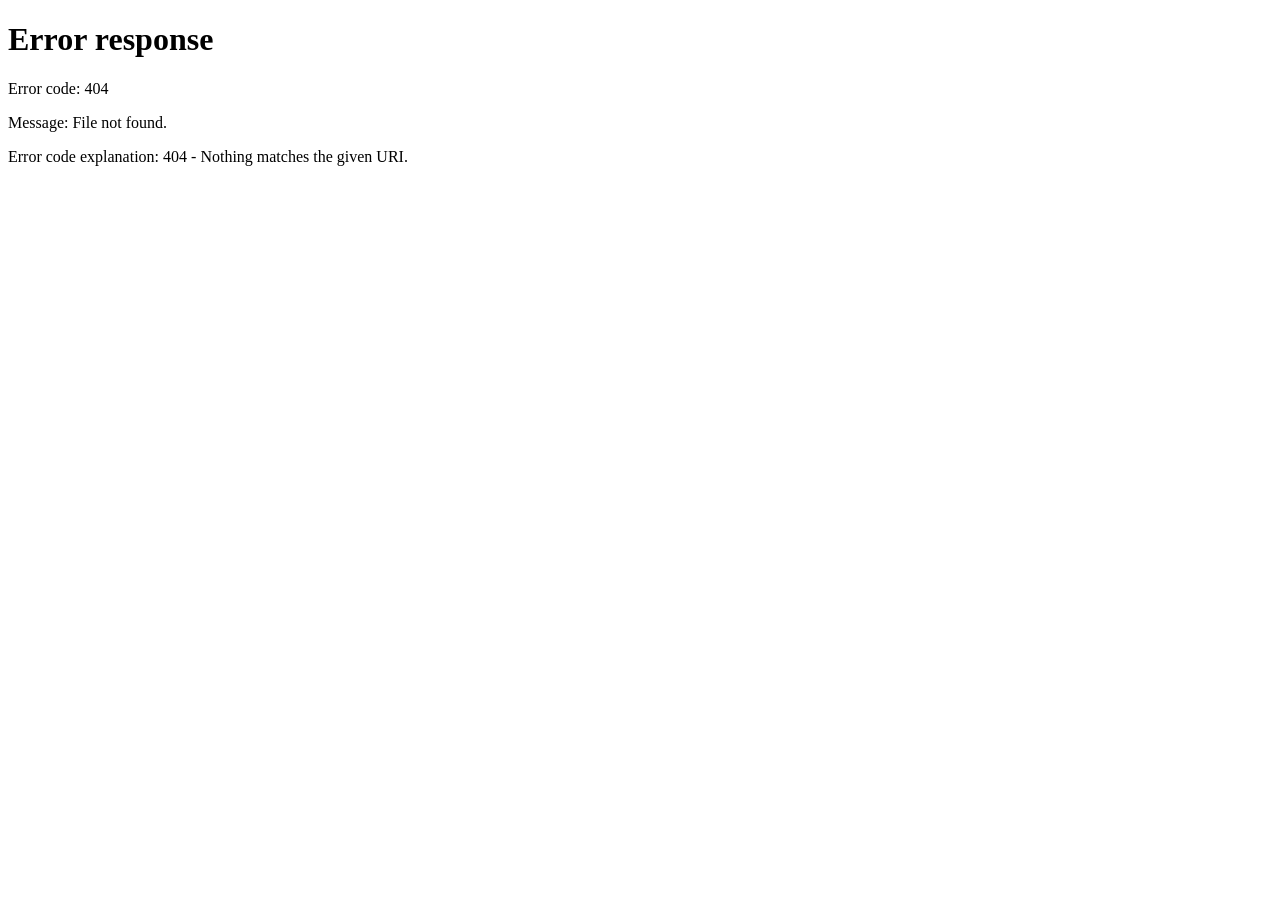
==== views/file-manager.html @ 75e02bb2 "重构配置结构，移除 PageConfig，新增 BaseConfig 中的 Url 字段。更新文件信息结构，添加 UploadPath 字段，并调整上传 URL 构建逻辑。优化首页渲染，简化数据传递，" ====
<!DOCTYPE html>
<html lang="zh-CN">
<head>
    <meta charset="UTF-8">
    <meta name="viewport" content="width=device-width, initial-scale=1.0">
    <title>简单文件管理系统</title>
    <link href="https://cdn.jsdelivr.net/npm/bootstrap@5.1.3/dist/css/bootstrap.min.css" rel="stylesheet">
    <link href="https://cdn.jsdelivr.net/npm/bootstrap-icons@1.7.2/font/bootstrap-icons.css" rel="stylesheet">
    <style>
        .file-item {
            cursor: pointer;
            padding: 10px;
            border-radius: 5px;
            transition: background-color 0.2s;
            position: relative;
            height: 100%;
            display: flex;
            flex-direction: column;
        }
        .file-item:hover {
            background-color: #f8f9fa;
        }
        .file-icon {
            font-size: 1.5rem;
            margin-right: 10px;
        }
        .file-preview {
            max-width: 100%;
            max-height: 400px;
            object-fit: contain;
            margin: 0 auto;
        }
        .breadcrumb {
            background-color: #f8f9fa;
            padding: 0.75rem 1rem;
            border-radius: 0.25rem;
        }
        .preview-modal .modal-dialog {
            max-width: 80%;
        }
        .preview-modal .modal-body {
            text-align: center;
        }
        .action-buttons {
            position: fixed;
            bottom: 20px;
            right: 20px;
            z-index: 1000;
        }
        .action-buttons .btn {
            width: 50px;
            height: 50px;
            border-radius: 25px;
            margin-left: 10px;
            box-shadow: 0 2px 5px rgba(0,0,0,0.2);
        }
        .file-link {
            word-break: break-all;
        }
        .file-actions {
            display: flex;
            gap: 8px;
            justify-content: flex-start;
        }
        .file-actions .btn {
            flex: 1;
            max-width: 80px;
        }
        .empty-directory {
            text-align: center;
            padding: 20px;
            color: #6c757d;
        }
        .preview-image{
            width: 100%;
        }
        .file-preview-thumbnail {
            width: 100%;
            height: 150px;
            object-fit: contain;
            margin-bottom: 10px;
            border-radius: 4px;
            background-color: #f8f9fa;
        }
        .preview-placeholder {
            width: 100%;
            height: 150px;
            display: flex;
            align-items: center;
            justify-content: center;
            background-color: #f8f9fa;
            border-radius: 4px;
            margin-bottom: 10px;
            color: #6c757d;
            font-size: 0.9rem;
            text-align: center;
            padding: 10px;
            position: relative;
        }
        .file-info {
            display: flex;
            flex-direction: column;
            gap: 8px;
            flex: 1;
        }
        .file-name-row {
            display: flex;
            align-items: center;
            gap: 8px;
            position: relative;
            padding-right: 40px; /* 为删除按钮留出空间 */
        }
        .folder-delete-btn {
            position: absolute;
            right: 0;
            top: 50%;
            transform: translateY(-50%);
            opacity: 0;
            transition: opacity 0.2s;
            z-index: 1;
        }
        .file-name-row:hover .folder-delete-btn {
            opacity: 1;
        }
    </style>
</head>
<body>
    <nav class="navbar navbar-expand-lg navbar-dark bg-dark">
        <div class="container-fluid">
            <a class="navbar-brand" href="#">文件管理系统</a>
            <button class="btn btn-outline-light" onclick="logout()">退出登录</button>
        </div>
    </nav>

    <div class="container-fluid mt-3">
        <nav aria-label="breadcrumb">
            <ol class="breadcrumb" id="pathBreadcrumb">
                <li class="breadcrumb-item"><a href="#" onclick="navigateTo('')">根目录</a></li>
            </ol>
        </nav>

        <div class="row" id="fileList">
            <!-- 文件列表将通过JavaScript动态加载 -->
        </div>
    </div>

    <!-- 文件预览模态框 -->
    <div class="modal fade preview-modal" id="previewModal" tabindex="-1">
        <div class="modal-dialog">
            <div class="modal-content">
                <div class="modal-header">
                    <h5 class="modal-title">文件预览</h5>
                    <button type="button" class="btn-close" data-bs-dismiss="modal"></button>
                </div>
                <div class="modal-body">
                    <img id="previewImage" class="preview-image" style="display: none;">
                    <div id="fileLink" class="file-link mt-3" style="display: none;"></div>
                </div>
            </div>
        </div>
    </div>

    <!-- 新建目录模态框 -->
    <div class="modal fade" id="newDirModal" tabindex="-1">
        <div class="modal-dialog">
            <div class="modal-content">
                <div class="modal-header">
                    <h5 class="modal-title">新建目录</h5>
                    <button type="button" class="btn-close" data-bs-dismiss="modal"></button>
                </div>
                <div class="modal-body">
                    <input type="text" class="form-control" id="newDirName" placeholder="请输入目录名称">
                </div>
                <div class="modal-footer">
                    <button type="button" class="btn btn-secondary" data-bs-dismiss="modal">取消</button>
                    <button type="button" class="btn btn-primary" onclick="createDirectory()">创建</button>
                </div>
            </div>
        </div>
    </div>

    <!-- 上传文件按钮 -->
    <div class="action-buttons">
        <button class="btn btn-primary" onclick="document.getElementById('fileUpload').click()">
            <i class="bi bi-upload"></i>
        </button>
        <button class="btn btn-success" onclick="showNewDirModal()">
            <i class="bi bi-folder-plus"></i>
        </button>
        <input type="file" id="fileUpload" style="display: none" multiple onchange="uploadFile(this.files)">
    </div>

    <script src="https://cdn.jsdelivr.net/npm/bootstrap@5.1.3/dist/js/bootstrap.bundle.min.js"></script>
    <script>
        let currentPath = '';
        const previewModal = new bootstrap.Modal(document.getElementById('previewModal'));
        const newDirModal = new bootstrap.Modal(document.getElementById('newDirModal'));

        // 检查登录状态
        function checkAuth() {
            const token = localStorage.getItem('token');
            if (!token) {
                window.location.href = './login';
                return false;
            }
            return true;
        }

        // 退出登录
        function logout() {
            localStorage.removeItem('token');
            window.location.href = './login';
        }

        // 获取文件列表
        async function loadFiles(path = '') {
            if (!checkAuth()) return;
            
            try {
                const response = await fetch(`/file/list?path=${encodeURIComponent(path)}`, {
                    headers: {
                        'Authorization': `Bearer ${localStorage.getItem('token')}`
                    }
                });
                
                if (!response.ok) throw new Error('获取文件列表失败');
                
                const data = await response.json();
                // 确保 data.files 存在，如果不存在则使用空数组
                displayFiles(data.files || []);
                updateBreadcrumb(path);
                currentPath = path;
            } catch (error) {
                console.error('加载文件列表失败:', error);
                // 发生错误时显示空列表
                displayFiles([]);
                alert(error.message);
            }
        }

        // 显示文件列表
        function displayFiles(files) {
            const fileList = document.getElementById('fileList');
            if (!fileList) {
                console.error('找不到文件列表容器');
                return;
            }
            
            // 确保 files 是数组
            if (!Array.isArray(files)) {
                console.error('文件列表数据格式错误');
                files = [];
            }
            
            fileList.innerHTML = '';

            if (files.length === 0) {
                const emptyDiv = document.createElement('div');
                emptyDiv.className = 'col-12';
                emptyDiv.innerHTML = '<div class="empty-directory"><i class="bi bi-folder2-open"></i><p>当前目录为空</p></div>';
                fileList.appendChild(emptyDiv);
                return;
            }

            files.forEach(file => {
                const col = document.createElement('div');
                col.className = 'col-md-3 col-sm-4 col-6 mb-3';
                
                const fileItem = document.createElement('div');
                fileItem.className = 'file-item d-flex flex-column';
                
                const ext = file.name.split('.').pop().toLowerCase();
                const imageExts = ['jpg', 'jpeg', 'png', 'gif', 'bmp', 'webp'];
                const isImage = imageExts.includes(ext);
                
                if (file.isDir) {
                    const previewImg = document.createElement('div');
                    previewImg.className = 'preview-placeholder';
                    previewImg.innerHTML = '<i class="bi bi-folder2 fs-1"></i>';
                    fileItem.appendChild(previewImg);
                } else if (isImage) {
                    const previewImg = document.createElement('img');
                    previewImg.className = 'file-preview-thumbnail';
                    previewImg.src = `/${file.uploadPath}/${file.path.replace(/\\/g, '/')}`;
                    previewImg.alt = file.name;
                    fileItem.appendChild(previewImg);
                } else {
                    const previewPlaceholder = document.createElement('div');
                    previewPlaceholder.className = 'preview-placeholder';
                    previewPlaceholder.innerHTML = '仅支持图片文件预览';
                    fileItem.appendChild(previewPlaceholder);
                }
                
                const fileInfo = document.createElement('div');
                fileInfo.className = 'file-info';
                
                const nameRow = document.createElement('div');
                nameRow.className = 'file-name-row';
                
                const icon = document.createElement('i');
                icon.className = `file-icon bi ${file.isDir ? 'bi-folder' : getFileIcon(file.name)}`;
                
                const name = document.createElement('span');
                name.className = 'text-truncate flex-grow-1';
                name.textContent = file.name;

                nameRow.appendChild(icon);
                nameRow.appendChild(name);

                if (file.isDir) {
                    const deleteBtn = document.createElement('button');
                    deleteBtn.className = 'btn btn-sm btn-outline-danger folder-delete-btn';
                    deleteBtn.innerHTML = '<i class="bi bi-trash"></i>';
                    deleteBtn.title = '删除文件夹';
                    deleteBtn.onclick = (e) => {
                        e.stopPropagation();
                        deleteFile(file.path);
                    };
                    nameRow.appendChild(deleteBtn);
                }

                fileInfo.appendChild(nameRow);

                if (!file.isDir) {
                    const actions = document.createElement('div');
                    actions.className = 'file-actions';
                    
                    const copyBtn = document.createElement('button');
                    copyBtn.className = 'btn btn-sm btn-outline-secondary';
                    copyBtn.innerHTML = '<i class="bi bi-clipboard"></i> 复制';
                    copyBtn.onclick = (e) => {
                        e.stopPropagation();
                        const fileUrl = `${window.location.origin}/${file.uploadPath}/${file.path.replace(/\\/g, '/')}`;
                        copyToClipboard(fileUrl);
                    };

                    const deleteBtn = document.createElement('button');
                    deleteBtn.className = 'btn btn-sm btn-outline-danger';
                    deleteBtn.innerHTML = '<i class="bi bi-trash"></i> 删除';
                    deleteBtn.onclick = (e) => {
                        e.stopPropagation();
                        deleteFile(file.path);
                    };

                    actions.appendChild(copyBtn);
                    actions.appendChild(deleteBtn);
                    fileInfo.appendChild(actions);
                }
                
                fileItem.appendChild(fileInfo);
                
                if (file.isDir) {
                    fileItem.onclick = () => navigateTo(file.path.replace(/\\/g, '/'));
                } else {
                    fileItem.onclick = () => handleFileClick(file);
                }
                
                col.appendChild(fileItem);
                fileList.appendChild(col);
            });
        }

        // 获取文件图标
        function getFileIcon(filename) {
            const ext = filename.split('.').pop().toLowerCase();
            const imageExts = ['jpg', 'jpeg', 'png', 'gif', 'bmp', 'webp'];
            const docExts = ['doc', 'docx', 'pdf', 'txt'];
            const codeExts = ['js', 'html', 'css', 'py', 'java', 'cpp'];
            
            if (imageExts.includes(ext)) return 'bi-image';
            if (docExts.includes(ext)) return 'bi-file-text';
            if (codeExts.includes(ext)) return 'bi-file-code';
            return 'bi-file';
        }

        // 处理文件点击
        function handleFileClick(file) {
            const ext = file.name.split('.').pop().toLowerCase();
            const imageExts = ['jpg', 'jpeg', 'png', 'gif', 'bmp', 'webp'];
            
            const previewImage = document.getElementById('previewImage');
            const fileLink = document.getElementById('fileLink');
            const fileUrl = `${window.location.origin}/${file.uploadPath}/${file.path.replace(/\\/g, '/')}`;
            
            // 始终显示文件链接
            fileLink.style.display = 'block';
            fileLink.innerHTML = `
                <p style="margin-top: 3em;"></p>
                <div class="input-group">
                    <input type="text" class="form-control" value="${fileUrl}" readonly>
                    <button class="btn btn-outline-secondary" type="button" onclick="copyToClipboard('${fileUrl}')">
                        复制
                    </button>
                </div>
                <div class="mt-3">
                    <button class="btn btn-danger" onclick="deleteFile('${file.path.replace(/\\/g, '/')}')">
                        删除文件
                    </button>
                </div>
            `;
            
            if (imageExts.includes(ext)) {
                previewImage.style.display = 'block';
                previewImage.src = fileUrl;
            } else {
                previewImage.style.display = 'none';
            }
            
            previewModal.show();
        }

        // 复制到剪贴板
        function copyToClipboard(text) {
            navigator.clipboard.writeText(text).then(() => {
                alert('链接已复制到剪贴板');
            }).catch(err => {
                console.error('复制失败:', err);
            });
        }

        // 更新面包屑导航
        function updateBreadcrumb(path) {
            const breadcrumb = document.getElementById('pathBreadcrumb');
            breadcrumb.innerHTML = '<li class="breadcrumb-item"><a href="#" onclick="navigateTo(\'\')">根目录</a></li>';
            
            if (path) {
                const parts = path.split('/').filter(Boolean);
                let currentPath = '';
                parts.forEach(part => {
                    currentPath += '/' + part;
                    const li = document.createElement('li');
                    li.className = 'breadcrumb-item';
                    li.innerHTML = `<a href="#" onclick="navigateTo('${currentPath.slice(1)}')">${part}</a>`;
                    breadcrumb.appendChild(li);
                });
            }
        }

        // 导航到指定目录
        function navigateTo(path) {
            loadFiles(path);
        }

        // 显示新建目录模态框
        function showNewDirModal() {
            document.getElementById('newDirName').value = '';
            newDirModal.show();
        }

        // 创建新目录
        async function createDirectory() {
            if (!checkAuth()) return;
            
            const dirName = document.getElementById('newDirName').value.trim();
            if (!dirName) {
                alert('请输入目录名称');
                return;
            }

            const path = currentPath ? `${currentPath}/${dirName}` : dirName;
            
            try {
                const response = await fetch('/file/mkdir', {
                    method: 'POST',
                    headers: {
                        'Authorization': `Bearer ${localStorage.getItem('token')}`,
                        'Content-Type': 'application/x-www-form-urlencoded',
                    },
                    body: `path=${encodeURIComponent(path)}`
                });
                
                if (!response.ok) throw new Error('创建目录失败');
                
                newDirModal.hide();
                loadFiles(currentPath);
            } catch (error) {
                alert(error.message);
            }
        }

        // 上传文件
        async function uploadFile(files) {
            if (!checkAuth()) return;
            
            console.log('开始上传文件，当前路径:', currentPath);
            
            if (!files || files.length === 0) {
                console.log('没有选择文件');
                return;
            }
            
            const formData = new FormData();
            // 添加所有文件到 FormData
            for (const file of files) {
                formData.append('files', file);
            }
            formData.append('path', currentPath);
            
            console.log('准备上传文件数量:', files.length, '到路径:', currentPath);
            
            try {
                const response = await fetch('/file/upload', {
                    method: 'POST',
                    headers: {
                        'Authorization': `Bearer ${localStorage.getItem('token')}`
                    },
                    body: formData
                });
                
                const result = await response.json();
                
                if (!response.ok) {
                    throw new Error(result.error || '上传失败');
                }
                
                if (response.status === 206) { // 部分成功
                    console.log('部分文件上传成功:', result);
                    alert(`部分文件上传成功\n成功: ${result.success.join(', ')}\n失败: ${result.failed.join(', ')}`);
                } else {
                    console.log('所有文件上传成功:', result);
                    // alert('所有文件上传成功');
                }
                
                // 清空文件输入框，这样相同文件可以重复上传
                document.getElementById('fileUpload').value = '';
                // 重新加载文件列表
                loadFiles(currentPath);
            } catch (error) {
                console.error('上传错误:', error);
                alert(error.message);
            }
        }

        // 删除文件或目录
        async function deleteFile(path) {
            if (!checkAuth()) return;
            if (!confirm('确定要删除吗？')) return;
            
            try {
                const response = await fetch(`/file/delete?path=${encodeURIComponent(path)}`, {
                    method: 'DELETE',
                    headers: {
                        'Authorization': `Bearer ${localStorage.getItem('token')}`
                    }
                });
                
                if (!response.ok) throw new Error('删除失败');
                
                // 关闭预览模态框
                previewModal.hide();
                // 重新加载文件列表
                loadFiles(currentPath);
            } catch (error) {
                alert(error.message);
            }
        }

        // 页面加载完成后加载文件列表
        document.addEventListener('DOMContentLoaded', () => {
            if (checkAuth()) {
                loadFiles();
                
                // 重新绑定文件上传事件
                const fileUpload = document.getElementById('fileUpload');
                if (fileUpload) {
                    fileUpload.onchange = function(e) {
                        console.log('文件选择事件触发'); // 添加调试日志
                        if (this.files && this.files.length > 0) {
                            uploadFile(this.files);
                        }
                    };
                }
            }
        });
    </script>
</body>
</html>
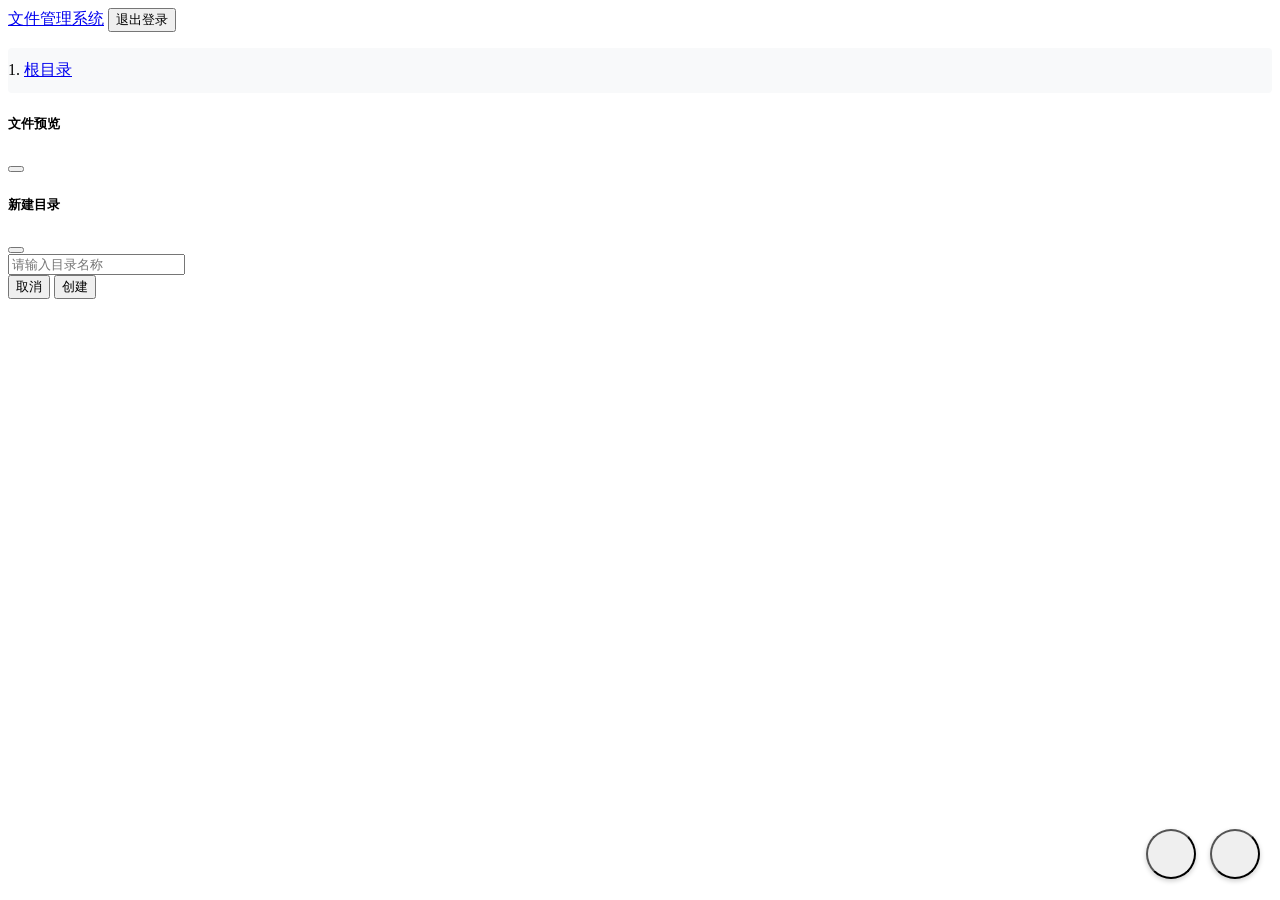
==== commit ad60d0d6: "chore: 更新外部资源链接，替换为 国内CDN 以提高加载速度" ====
--- a/views/file-manager.html
+++ b/views/file-manager.html
@@ -4,8 +4,10 @@
     <meta charset="UTF-8">
     <meta name="viewport" content="width=device-width, initial-scale=1.0">
     <title>简单文件管理系统</title>
-    <link href="https://cdn.jsdelivr.net/npm/bootstrap@5.1.3/dist/css/bootstrap.min.css" rel="stylesheet">
-    <link href="https://cdn.jsdelivr.net/npm/bootstrap-icons@1.7.2/font/bootstrap-icons.css" rel="stylesheet">
+    <!-- <link href="https://cdn.jsdelivr.net/npm/bootstrap@5.1.3/dist/css/bootstrap.min.css" rel="stylesheet">
+    <link href="https://cdn.jsdelivr.net/npm/bootstrap-icons@1.7.2/font/bootstrap-icons.css" rel="stylesheet"> -->
+    <link href="https://lf6-cdn-tos.bytecdntp.com/cdn/expire-1-M/bootstrap/5.1.3/css/bootstrap.min.css" type="text/css" rel="stylesheet" />
+    <link href="https://lf6-cdn-tos.bytecdntp.com/cdn/expire-1-M/bootstrap-icons/1.7.2/font/bootstrap-icons.min.css" type="text/css" rel="stylesheet" />
     <style>
         .file-item {
             cursor: pointer;
@@ -122,6 +124,15 @@
         .file-name-row:hover .folder-delete-btn {
             opacity: 1;
         }
+        /* 视频预览样式 */
+        .position-relative {
+            position: relative;
+            width: 100%;
+            margin-bottom: 10px;
+        }
+        .position-relative:hover .bi-play-circle {
+            opacity: 0.5;
+        }
     </style>
 </head>
 <body>
@@ -146,14 +157,15 @@
 
     <!-- 文件预览模态框 -->
     <div class="modal fade preview-modal" id="previewModal" tabindex="-1">
-        <div class="modal-dialog">
+        <div class="modal-dialog modal-lg">
             <div class="modal-content">
                 <div class="modal-header">
                     <h5 class="modal-title">文件预览</h5>
                     <button type="button" class="btn-close" data-bs-dismiss="modal"></button>
                 </div>
                 <div class="modal-body">
-                    <img id="previewImage" class="preview-image" style="display: none;">
+                    <img id="previewImage" class="preview-image" style="display: none; max-height: 70vh; width: auto; margin: 0 auto;">
+                    <video id="previewVideo" class="preview-image" controls style="display: none; max-height: 70vh; width: auto; margin: 0 auto;"></video>
                     <div id="fileLink" class="file-link mt-3" style="display: none;"></div>
                 </div>
             </div>
@@ -190,7 +202,8 @@
         <input type="file" id="fileUpload" style="display: none" multiple onchange="uploadFile(this.files)">
     </div>
 
-    <script src="https://cdn.jsdelivr.net/npm/bootstrap@5.1.3/dist/js/bootstrap.bundle.min.js"></script>
+    <!-- <script src="https://cdn.jsdelivr.net/npm/bootstrap@5.1.3/dist/js/bootstrap.bundle.min.js"></script> -->
+    <script src="https://lf6-cdn-tos.bytecdntp.com/cdn/expire-1-M/bootstrap/5.1.3/js/bootstrap.bundle.min.js" type="application/javascript"></script>
     <script>
         let currentPath = '';
         const previewModal = new bootstrap.Modal(document.getElementById('previewModal'));
@@ -271,7 +284,9 @@
                 
                 const ext = file.name.split('.').pop().toLowerCase();
                 const imageExts = ['jpg', 'jpeg', 'png', 'gif', 'bmp', 'webp'];
+                const videoExts = ['mp4'];
                 const isImage = imageExts.includes(ext);
+                const isVideo = videoExts.includes(ext);
                 
                 if (file.isDir) {
                     const previewImg = document.createElement('div');
@@ -284,10 +299,42 @@
                     previewImg.src = `/${file.uploadPath}/${file.path.replace(/\\/g, '/')}`;
                     previewImg.alt = file.name;
                     fileItem.appendChild(previewImg);
+                } else if (isVideo) {
+                    const previewVideo = document.createElement('video');
+                    previewVideo.className = 'file-preview-thumbnail';
+                    previewVideo.src = `/${file.uploadPath}/${file.path.replace(/\\/g, '/')}`;
+                    previewVideo.preload = 'metadata';
+                    previewVideo.muted = true;
+                    previewVideo.controls = false;
+                    
+                    // 添加播放按钮覆盖层
+                    const videoContainer = document.createElement('div');
+                    videoContainer.className = 'position-relative';
+                    
+                    const playIcon = document.createElement('div');
+                    playIcon.className = 'position-absolute top-50 start-50 translate-middle';
+                    playIcon.innerHTML = '<i class="bi bi-play-circle fs-1 text-white"></i>';
+                    playIcon.style.opacity = '0.8';
+                    playIcon.style.zIndex = '1';
+                    
+                    videoContainer.appendChild(previewVideo);
+                    videoContainer.appendChild(playIcon);
+                    fileItem.appendChild(videoContainer);
+                    
+                    // 悬停时预览视频
+                    videoContainer.addEventListener('mouseenter', () => {
+                        previewVideo.currentTime = 1;
+                        previewVideo.play().catch(e => console.log('视频预览播放失败:', e));
+                    });
+                    
+                    videoContainer.addEventListener('mouseleave', () => {
+                        previewVideo.pause();
+                        previewVideo.currentTime = 0;
+                    });
                 } else {
                     const previewPlaceholder = document.createElement('div');
                     previewPlaceholder.className = 'preview-placeholder';
-                    previewPlaceholder.innerHTML = '仅支持图片文件预览';
+                    previewPlaceholder.innerHTML = '仅支持图片和MP4文件预览';
                     fileItem.appendChild(previewPlaceholder);
                 }
                 
@@ -364,10 +411,12 @@
         function getFileIcon(filename) {
             const ext = filename.split('.').pop().toLowerCase();
             const imageExts = ['jpg', 'jpeg', 'png', 'gif', 'bmp', 'webp'];
+            const videoExts = ['mp4'];
             const docExts = ['doc', 'docx', 'pdf', 'txt'];
             const codeExts = ['js', 'html', 'css', 'py', 'java', 'cpp'];
             
             if (imageExts.includes(ext)) return 'bi-image';
+            if (videoExts.includes(ext)) return 'bi-film';
             if (docExts.includes(ext)) return 'bi-file-text';
             if (codeExts.includes(ext)) return 'bi-file-code';
             return 'bi-file';
@@ -377,8 +426,10 @@
         function handleFileClick(file) {
             const ext = file.name.split('.').pop().toLowerCase();
             const imageExts = ['jpg', 'jpeg', 'png', 'gif', 'bmp', 'webp'];
+            const videoExts = ['mp4'];
             
             const previewImage = document.getElementById('previewImage');
+            const previewVideo = document.getElementById('previewVideo');
             const fileLink = document.getElementById('fileLink');
             const fileUrl = `${window.location.origin}/${file.uploadPath}/${file.path.replace(/\\/g, '/')}`;
             
@@ -399,11 +450,16 @@
                 </div>
             `;
             
+            // 重置所有预览元素
+            previewImage.style.display = 'none';
+            previewVideo.style.display = 'none';
+            
             if (imageExts.includes(ext)) {
                 previewImage.style.display = 'block';
                 previewImage.src = fileUrl;
-            } else {
-                previewImage.style.display = 'none';
+            } else if (videoExts.includes(ext)) {
+                previewVideo.style.display = 'block';
+                previewVideo.src = fileUrl;
             }
             
             previewModal.show();
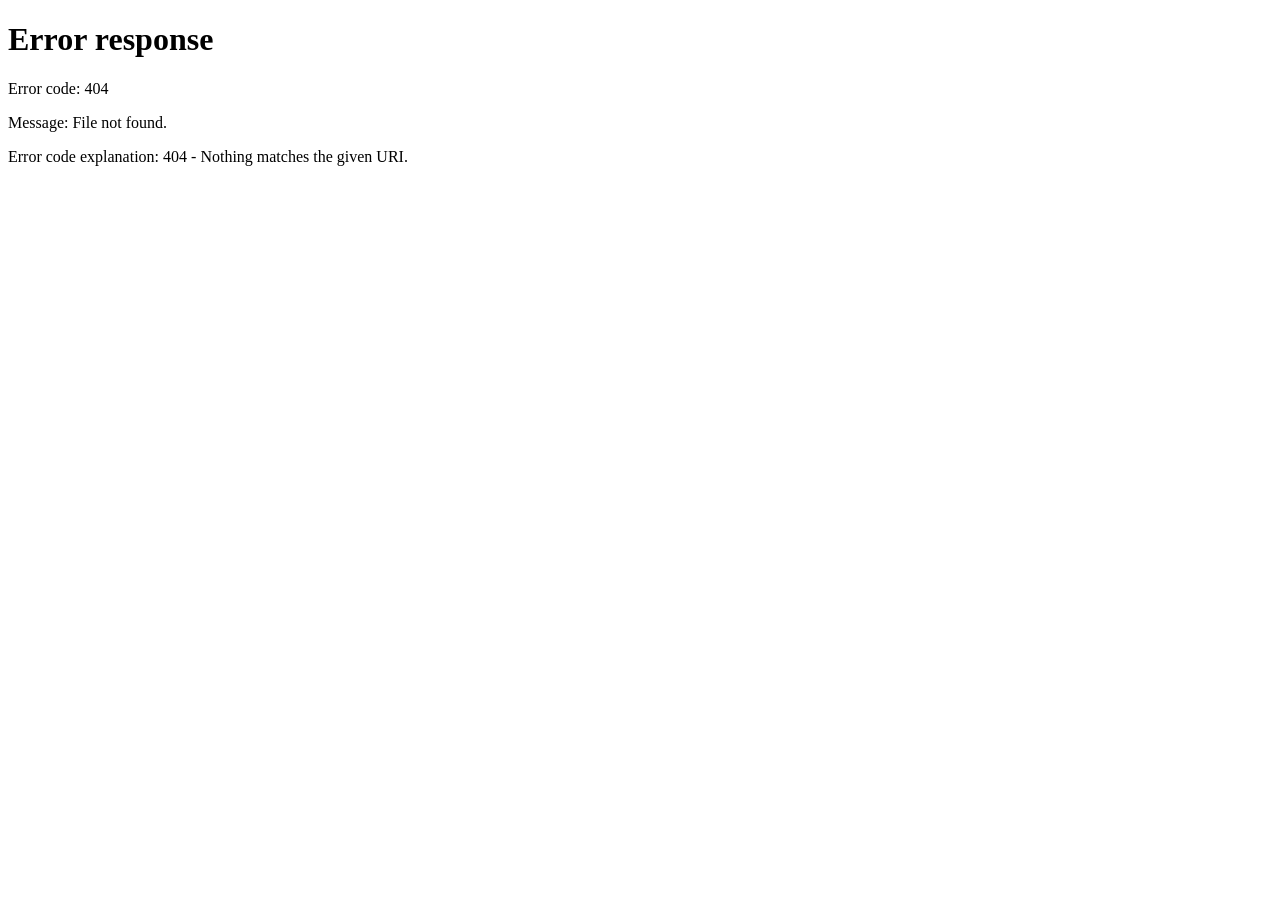
==== commit e37fbbd8: "fix: 直接去除字节跳动静态资源替换为jsdelivr加速资源" ====
--- a/views/file-manager.html
+++ b/views/file-manager.html
@@ -6,8 +6,8 @@
     <title>简单文件管理系统</title>
     <!-- <link href="https://cdn.jsdelivr.net/npm/bootstrap@5.1.3/dist/css/bootstrap.min.css" rel="stylesheet">
     <link href="https://cdn.jsdelivr.net/npm/bootstrap-icons@1.7.2/font/bootstrap-icons.css" rel="stylesheet"> -->
-    <link href="https://lf6-cdn-tos.bytecdntp.com/cdn/expire-1-M/bootstrap/5.1.3/css/bootstrap.min.css" type="text/css" rel="stylesheet" />
-    <link href="https://lf6-cdn-tos.bytecdntp.com/cdn/expire-1-M/bootstrap-icons/1.7.2/font/bootstrap-icons.min.css" type="text/css" rel="stylesheet" />
+    <link href="https://jsd.051214.xyz/npm/bootstrap@5.1.3/dist/css/bootstrap.min.css" type="text/css" rel="stylesheet" />
+    <link href="https://jsd.051214.xyz/npm/bootstrap-icons@1.7.2/font/bootstrap-icons.css" type="text/css" rel="stylesheet" />
     <style>
         .file-item {
             cursor: pointer;
@@ -203,7 +203,7 @@
     </div>
 
     <!-- <script src="https://cdn.jsdelivr.net/npm/bootstrap@5.1.3/dist/js/bootstrap.bundle.min.js"></script> -->
-    <script src="https://lf6-cdn-tos.bytecdntp.com/cdn/expire-1-M/bootstrap/5.1.3/js/bootstrap.bundle.min.js" type="application/javascript"></script>
+    <script src="https://jsd.051214.xyz/npm/bootstrap@5.1.3/dist/js/bootstrap.bundle.min.js" type="application/javascript"></script>
     <script>
         let currentPath = '';
         const previewModal = new bootstrap.Modal(document.getElementById('previewModal'));
@@ -236,7 +236,13 @@
                     }
                 });
                 
-                if (!response.ok) throw new Error('获取文件列表失败');
+                if (!response.ok) {
+                    if (response.status === 401) {
+                        window.location.href = './login';
+                        return;
+                    }
+                    throw new Error('获取文件列表失败');
+                }
                 
                 const data = await response.json();
                 // 确保 data.files 存在，如果不存在则使用空数组
